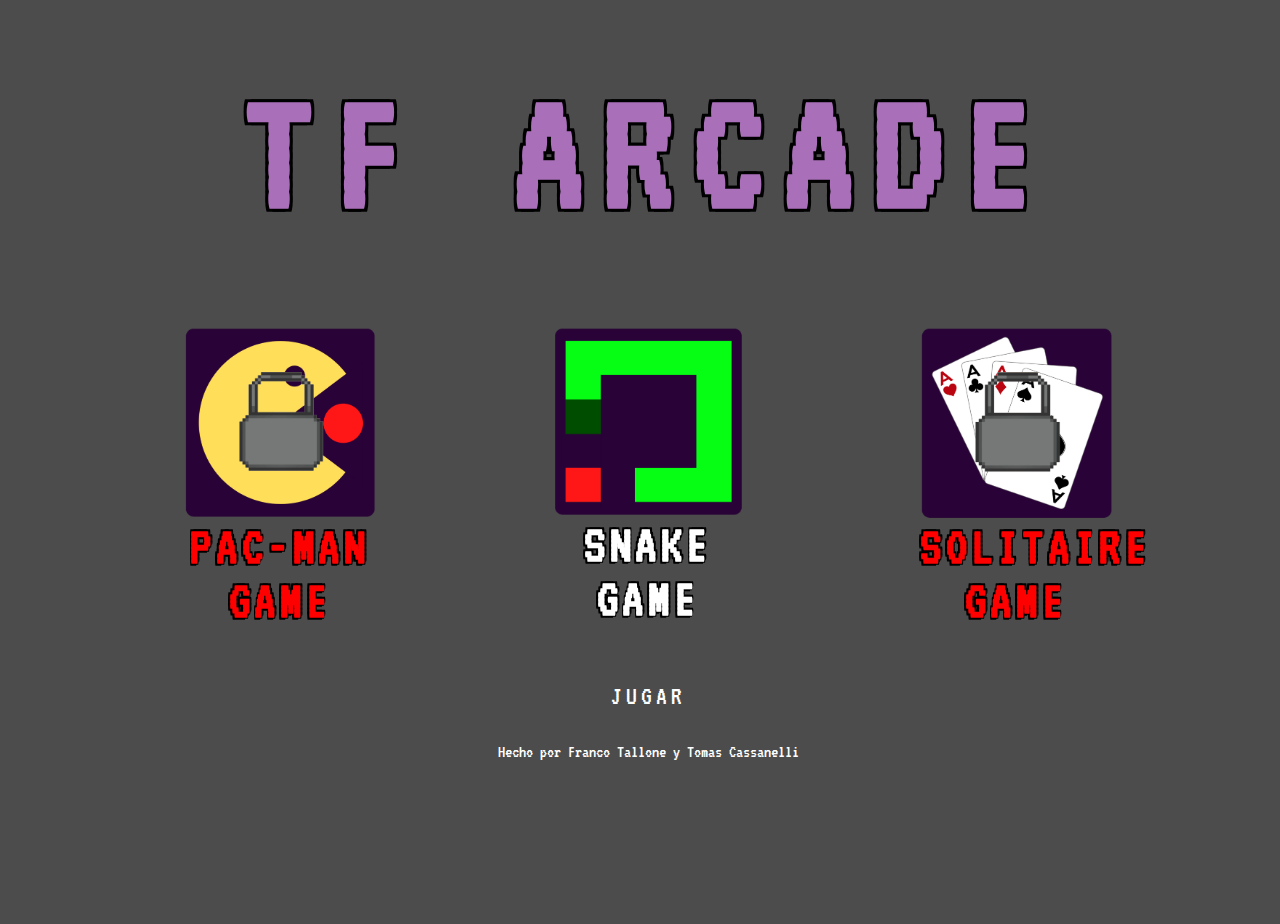
==== index.html @ b8960ae7 "Ultimos Detalles" ====
<!DOCTYPE html>
<html lang="es">
  <head>
    <meta charset="UTF-8" />
    <meta http-equiv="X-UA-Compatible" content="IE=edge" />
    <meta name="author 1" content="Franco Tallone" />
    <meta name="author 2" content="Tomas Cassanelli" />
    <meta
      name="description"
      content="Proyecto creado con HTML, CSS, JS sobre el famoso Juego Snake"
    />
    <meta
      name="keywords"
      content="HTML, CSS, JAVASCRIPT, SNAKE, JUEGO, RETRO"
    />
    <title>TF ARCADE</title>
    <script src="./script.js"></script>
    <link rel="stylesheet" href="style.css" />
    <link rel="shortcut icon" href="imagenes/logoBlanco_png.png" />
    <link rel="preconnect" href="https://fonts.googleapis.com" />
    <link
      href="https://fonts.googleapis.com/css2?family=VT323&display=swap"
      rel="stylesheet"
    />
    <meta
      name="viewport"
      content="width-device-width, user-scalable=no, initial-scale=1.0, maximun-scale=1.0, minimun-scale=1.0"
    />
  </head>

  <body>
    <canvas id="canvas" width="0" height="0">
      Your browser does not support the HTML5 canvas tag.
    </canvas>
    <div class="contenedorTotal">
      <header>
        <audio
          autoplay
          loop
          id="audio1"
          onloadeddata="setHalfVolume()"
          src="/sonidos/y2mate.com_-_Arcade_Game_Music_Type_Beat_RDCworld1_Outro.mp3"
          volume="0.3"
        ></audio>
        <h1 id="tituloPrincipal">TF ARCADE</h1>
      </header>
      <section>
        <div class="juegosContenedor">
          <div class="juegos">
            <img
              src="/imagenes/Pacman_2.png"
              alt="Imagen de juego Bloqueado sobre PacMan"
            />
            <h1 class="titulo">PAC-MAN GAME</h1>
          </div>
          <div class="juegos">
            <img
              src="/imagenes/Snake_.png"
              alt="Imagen de juego Habilitado sobre Snake"
            />
            <h1 class="titulo" id="tituloSecundario">SNAKE GAME</h1>
          </div>
          <div class="juegos">
            <img
              src="/imagenes/Poker.png"
              alt="Imagen de juego Bloqueado sobre Solitario"
            />
            <h1 class="titulo">SOLITAIRE GAME</h1>
          </div>
        </div>
        <nav>
          <a href="juego.html" class="botonNeon"> JUGAR </a>
        </nav>
      </section>
      <footer id="autores">Hecho por Franco Tallone y Tomas Cassanelli</footer>
    </div>
  </body>
</html>
---- style.css ----
body {
  height: 100vh;
  width: 100vw;
  background-color: #000;
  background: rgba(0, 0, 0, 0.7)
    url(https://i.pinimg.com/originals/33/1d/34/331d344c012c1ff4307858f8c9f38706.gif);
  background-repeat: no-repeat;
  background-size: cover;
  background-attachment: fixed;
  background-blend-mode: darken;
  text-align: center;
  overflow: hidden;
  font-family: "VT323", monospace;
}

.contenedorTotal {
  display: flex;
  flex-direction: column;
  width: 100vw;
  height: 100vh;
}

#seccionJuego {
  width: 100%;
  height: 100%;
}

#tituloPrincipal {
  font-size: 20vh;
  letter-spacing: 2vh;
  color: rgb(169, 111, 184);
  text-shadow: -0.3vh -0.3vh 0 #000, 0.3vh -0.3vh 0 #000, -0.3vh 0.3vh 0 #000,
    0.3vh 0.3vh 0 #000;
  margin-top: 3%;
}

.juegosContenedor {
  display: flex;
  justify-content: space-evenly;
  width: 100%;
  margin-top: 5%;
}

.juegos {
  display: flex;
  flex-direction: column;
  width: 15%;
  height: 15%;
  margin-top: -8%;
}

.titulo {
  display: flex;
  flex-direction: column;
  color: rgb(255, 0, 0);
  font-size: 6vh;
  text-shadow: -0.2vh -0.2vh 0 #000, 0.2vh -0.2vh 0 #000, -0.2vh 0.2vh 0 #000,
    0.1vh 0.1vh 0 #000;
  margin-top: auto;
  letter-spacing: 0.4vh;
}

#tituloSecundario {
  color: white;
}

.botonNeon {
  display: inline-block;
  padding: 2vh 4vh;
  color: #fff;
  letter-spacing: 4px;
  font-size: 3vh;
  text-decoration: none;
  overflow: hidden;
  transition: 0.1s;
}

.botonNeon:hover {
  background: #a945c7;
  box-shadow: 0 0 10px #a945c7, 0 0 40px #a945c7, 0 0 80px #a945c7;
  transition-delay: 0.2s;
}

#botonHome {
  margin-top: 0;
  margin-left: 10%;
}

#autores {
  text-align: center;
  color: rgb(255, 255, 255);
  letter-spacing: 0px;
  font-size: 2vh;
  margin-top: 1%;
}

.cajaContenedor {
  display: flex;
  justify-content: center;
  align-items: center;
  height: 100%;
  width: 100%;
}

.capaVioleta {
  margin: 2%;
  display: flex;
  justify-content: center;
  align-items: center;
  background-color: #53106b98;
  border-radius: 4vh;
  width: 90%;
  height: 95%;
}

.capaVerdeOscuro {
  display: flex;
  justify-content: right;
  align-items: center;
  background-color: #004d00;
  width: 90%;
  height: 90%;
}

.capaVerdeClaro {
  display: flex;
  justify-content: center;
  align-items: center;
  background-color: #009600;
  width: 83%;
  height: 97.8%;
  border: 8px solid #15ff00;
}

.barraOscuraContenedor {
  display: flex;
  justify-content: space-evenly;
  margin: 2%;
  flex-direction: column;
  height: 100%;
  width: 17%;
  position: relative;
}

.botonPlay {
  background-color: #009600;
  font-size: 3vh;
  font-family: "VT323", monospace;
  color: #ffffff;
  border-color: transparent;
  border-radius: 5px;
  padding: 10%;
  margin: 10%;
  cursor: pointer;
}

.botonPlay:hover {
  background: #009600;
  box-shadow: 0 0 10px #488d3f, 0 0 40px #009600;
}

.label {
  color: white;
  font-size: 3vh;
}

.usuarioMarcadorContenedor {
  display: flex;
  flex-direction: column;
  justify-content: center;
  align-items: center;
}

.usuarioInput {
  align-self: center;
  background-color: transparent;
  width: 60%;
  box-sizing: border-box;
  border: none;
  margin-top: 8%;
  text-align: center;
  font-size: 6vh;
  border: solid 2px;
  font-family: "VT323", monospace;
}

.marcador {
  color: #ffffff;
  font-size: 7vh;
}

.ajustesInstrucciones {
  height: 10%;
  width: 100%;
  position: absolute;
  bottom: 0;
  left: 0;
  display: flex;
  justify-content: space-evenly;
  align-items: center;
}

.ventanaEmergente {
  display: flex;
  justify-content: space-evenly;
  align-items: center;
  position: fixed;
  top: 0;
  bottom: 0;
  left: 0;
  right: 0;
  background: rgba(0, 0, 0, 0.7);
  visibility: hidden;
}

.ventanaEmergente:target {
  visibility: visible;
}

#formato {
  width: 46%;
  padding: 2%;
  border-radius: 15px;
  background: rgb(255, 255, 255);
  position: relative;
  margin: 20% auto;
}

#cerrar {
  position: absolute;
  top: 20px;
  right: 30px;
  font-size: 30px;
  font-weight: bold;
  text-decoration: none;
  color: rgb(0, 0, 0);
}

#botonesCI {
  width: 50%;
  height: 50%;
}

.imagenSnake {
  height: 35vh;
  width: 35vh;
}

::placeholder {
  color: rgba(255, 255, 255, 0.589);
}

.botonesDificultad {
  display: inline-flex;
  justify-content: space-evenly;
  align-items: center;
  width: 100%;
  color: #ffffff;
}

.botonDif {
  background-color: darkred;
  padding: 50px 150px;
  font-size: 120%;
  border-radius: 10%;
  padding: 10px;
}

.botonDif:active {
  background-color: darkred;
}

.botonDif:hover {
  background-color: darkred;
}

#botonFacil {
  cursor: pointer;
  background-color: #009600;
}

#botonFacil:active {
  background-color: #009600;
  box-shadow: 0 0 10px #009600, 0 0 40px #009600;
}

#botonFacil:hover {
  background-color: #009600;
}

p {
  font-size: 25px;
}
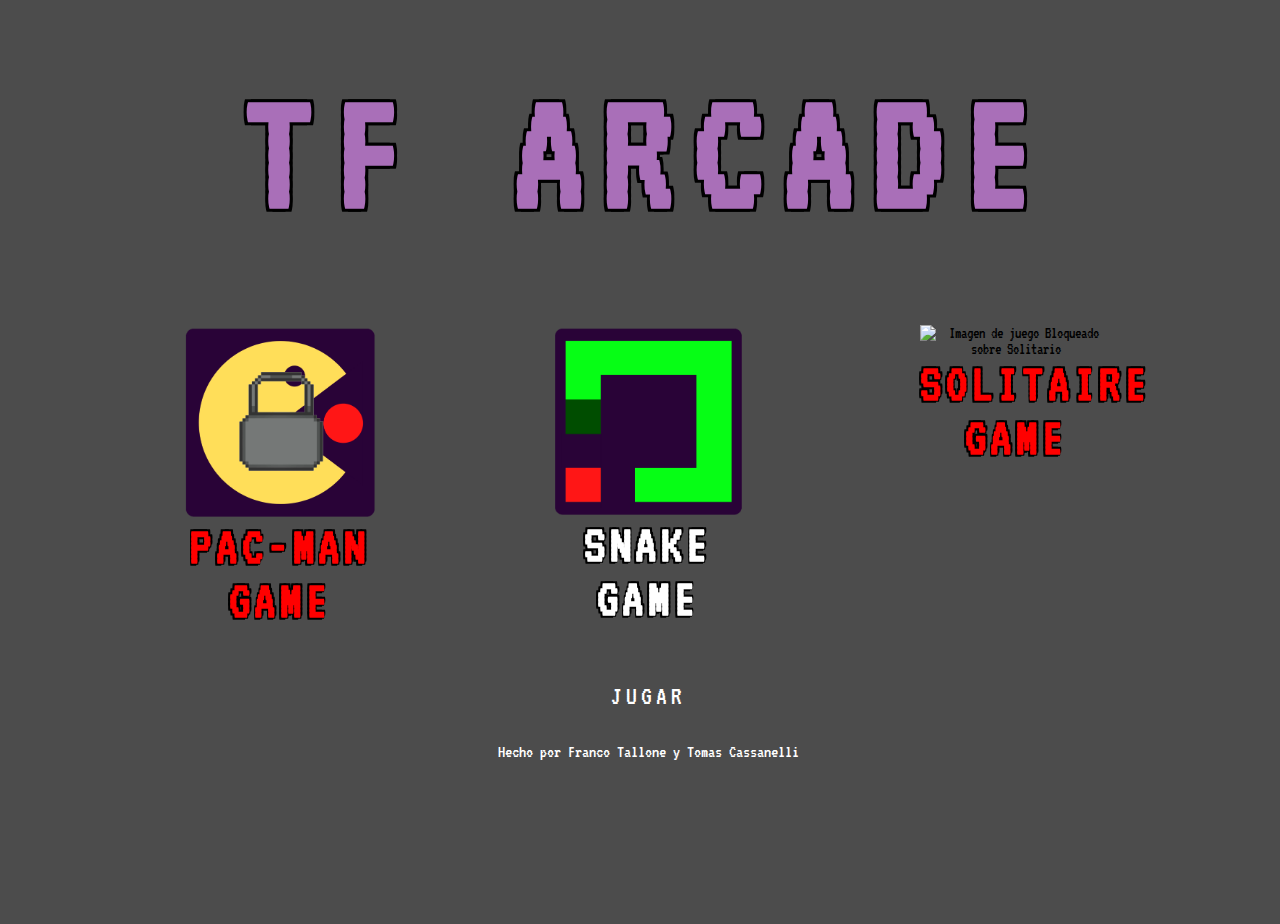
==== commit a3229d0a: "Ultimos Detalles" ====
--- a/index.html
+++ b/index.html
@@ -16,18 +16,13 @@
     <title>TF ARCADE</title>
     <script src="./script.js"></script>
     <link rel="stylesheet" href="style.css" />
-    <link rel="shortcut icon" href="imagenes/logoBlanco_png.png" />
+    <link rel="shortcut icon" href="imagenes/logo_blanco.png" />
     <link rel="preconnect" href="https://fonts.googleapis.com" />
     <link
       href="https://fonts.googleapis.com/css2?family=VT323&display=swap"
       rel="stylesheet"
     />
-    <meta
-      name="viewport"
-      content="width-device-width, user-scalable=no, initial-scale=1.0, maximun-scale=1.0, minimun-scale=1.0"
-    />
   </head>
-
   <body>
     <canvas id="canvas" width="0" height="0">
       Your browser does not support the HTML5 canvas tag.
@@ -40,7 +35,6 @@
           id="audio1"
           onloadeddata="setHalfVolume()"
           src="/sonidos/y2mate.com_-_Arcade_Game_Music_Type_Beat_RDCworld1_Outro.mp3"
-          volume="0.3"
         ></audio>
         <h1 id="tituloPrincipal">TF ARCADE</h1>
       </header>
@@ -48,21 +42,24 @@
         <div class="juegosContenedor">
           <div class="juegos">
             <img
-              src="/imagenes/Pacman_2.png"
+              id="logoPacman"
+              src="imagenes/pacman.png"
               alt="Imagen de juego Bloqueado sobre PacMan"
             />
             <h1 class="titulo">PAC-MAN GAME</h1>
           </div>
           <div class="juegos">
             <img
-              src="/imagenes/Snake_.png"
+              id="logoSnake"
+              src="imagenes/snake.png"
               alt="Imagen de juego Habilitado sobre Snake"
             />
             <h1 class="titulo" id="tituloSecundario">SNAKE GAME</h1>
           </div>
           <div class="juegos">
             <img
-              src="/imagenes/Poker.png"
+              id="logoSolitario"
+              src="imagenes/poker.png"
               alt="Imagen de juego Bloqueado sobre Solitario"
             />
             <h1 class="titulo">SOLITAIRE GAME</h1>
--- a/style.css
+++ b/style.css
@@ -1,12 +1,10 @@
 body {
   height: 100vh;
   width: 100vw;
-  background-color: #000;
   background: rgba(0, 0, 0, 0.7)
-    url(https://i.pinimg.com/originals/33/1d/34/331d344c012c1ff4307858f8c9f38706.gif);
-  background-repeat: no-repeat;
+    url(https://i.pinimg.com/originals/33/1d/34/331d344c012c1ff4307858f8c9f38706.gif)
+    no-repeat fixed;
   background-size: cover;
-  background-attachment: fixed;
   background-blend-mode: darken;
   text-align: center;
   overflow: hidden;
@@ -89,7 +87,6 @@
 #autores {
   text-align: center;
   color: rgb(255, 255, 255);
-  letter-spacing: 0px;
   font-size: 2vh;
   margin-top: 1%;
 }
@@ -176,7 +173,6 @@
   background-color: transparent;
   width: 60%;
   box-sizing: border-box;
-  border: none;
   margin-top: 8%;
   text-align: center;
   font-size: 6vh;
@@ -217,7 +213,7 @@
   visibility: visible;
 }
 
-#formato {
+.formato {
   width: 46%;
   padding: 2%;
   border-radius: 15px;
@@ -226,7 +222,7 @@
   margin: 20% auto;
 }
 
-#cerrar {
+.cerrar {
   position: absolute;
   top: 20px;
   right: 30px;
@@ -236,7 +232,7 @@
   color: rgb(0, 0, 0);
 }
 
-#botonesCI {
+.botonesCI {
   width: 50%;
   height: 50%;
 }
@@ -260,10 +256,9 @@
 
 .botonDif {
   background-color: darkred;
-  padding: 50px 150px;
   font-size: 120%;
   border-radius: 10%;
-  padding: 10px;
+  padding: 15px;
 }
 
 .botonDif:active {
@@ -290,4 +285,4 @@
 
 p {
   font-size: 25px;
-}+}
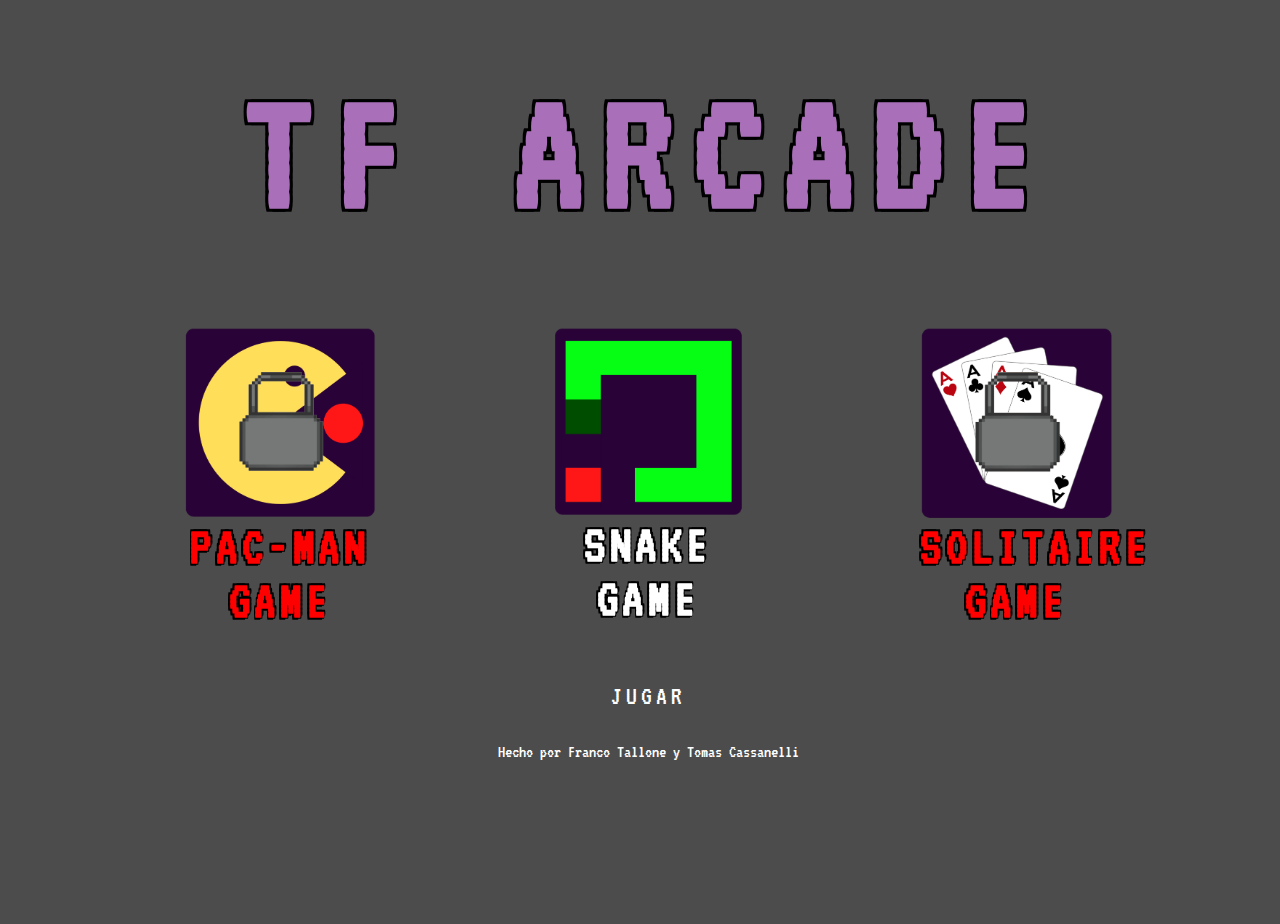
==== commit c0c3c233: "detalles" ====
--- a/index.html
+++ b/index.html
@@ -34,7 +34,7 @@
           loop
           id="audio1"
           onloadeddata="setHalfVolume()"
-          src="/sonidos/y2mate.com_-_Arcade_Game_Music_Type_Beat_RDCworld1_Outro.mp3"
+          src="sonidos/y2mate.com_-_Arcade_Game_Music_Type_Beat_RDCworld1_Outro.mp3"
         ></audio>
         <h1 id="tituloPrincipal">TF ARCADE</h1>
       </header>
@@ -42,7 +42,6 @@
         <div class="juegosContenedor">
           <div class="juegos">
             <img
-              id="logoPacman"
               src="imagenes/pacman.png"
               alt="Imagen de juego Bloqueado sobre PacMan"
             />
@@ -50,7 +49,6 @@
           </div>
           <div class="juegos">
             <img
-              id="logoSnake"
               src="imagenes/snake.png"
               alt="Imagen de juego Habilitado sobre Snake"
             />
@@ -58,8 +56,7 @@
           </div>
           <div class="juegos">
             <img
-              id="logoSolitario"
-              src="imagenes/poker.png"
+              src="imagenes/solitario.png"
               alt="Imagen de juego Bloqueado sobre Solitario"
             />
             <h1 class="titulo">SOLITAIRE GAME</h1>
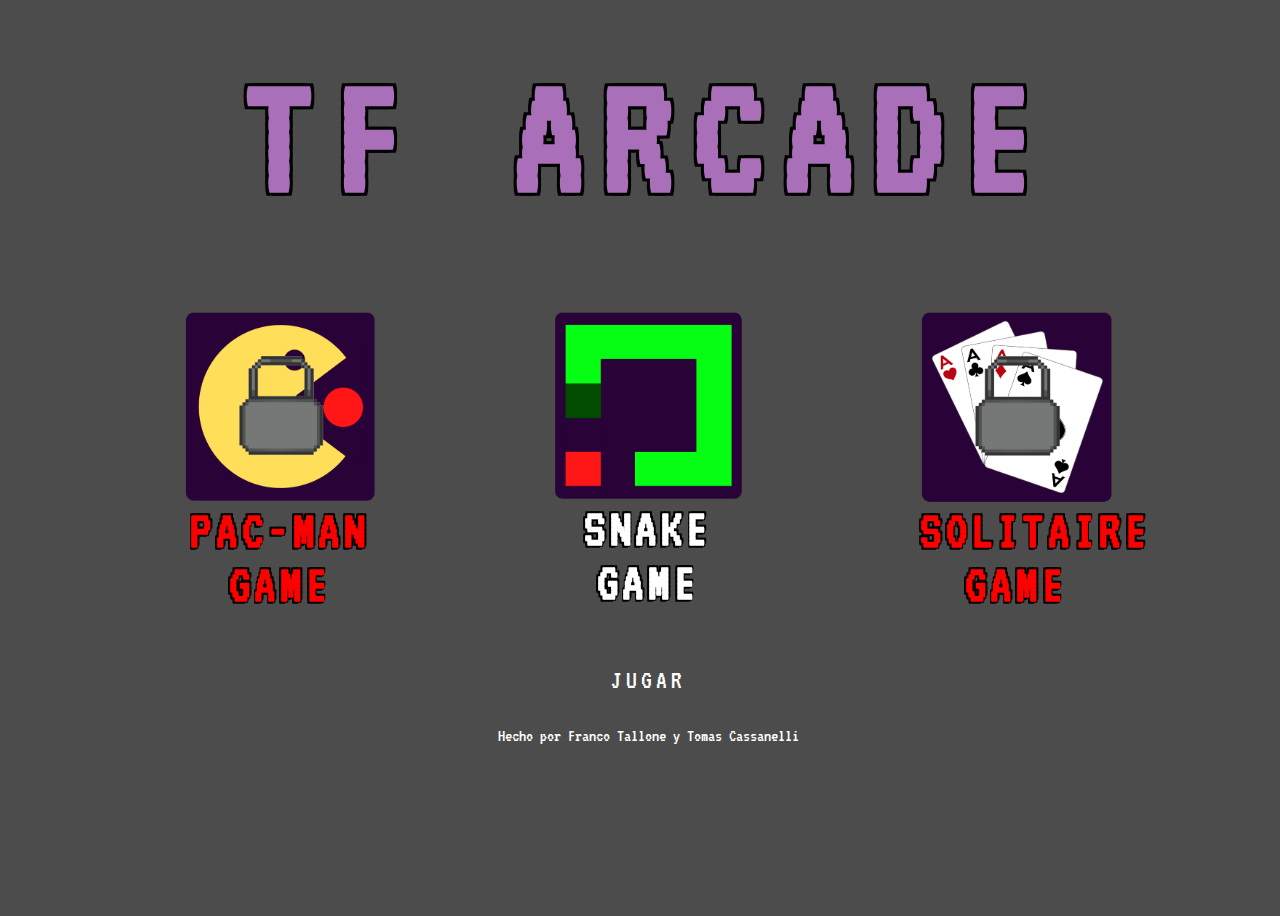
==== commit 04fde0c3: "Cambio de Lugar del Canvas" ====
--- a/index.html
+++ b/index.html
@@ -24,9 +24,6 @@
     />
   </head>
   <body>
-    <canvas id="canvas" width="0" height="0">
-      Your browser does not support the HTML5 canvas tag.
-    </canvas>
     <div class="contenedorTotal">
       <header>
         <audio
--- a/style.css
+++ b/style.css
@@ -125,14 +125,15 @@
   align-items: center;
   background-color: #009600;
   width: 83%;
-  height: 97.8%;
-  border: 8px solid #15ff00;
+  height: 100%;
+  box-shadow: inset 0 0 0 8px #15ff00;
 }
 
 .barraOscuraContenedor {
   display: flex;
   justify-content: space-evenly;
-  margin: 2%;
+  margin-left: 2%;
+  margin-right: 2%;
   flex-direction: column;
   height: 100%;
   width: 17%;
@@ -238,6 +239,8 @@
 }
 
 .imagenSnake {
+  position: absolute;
+  z-index: 0;
   height: 35vh;
   width: 35vh;
 }
